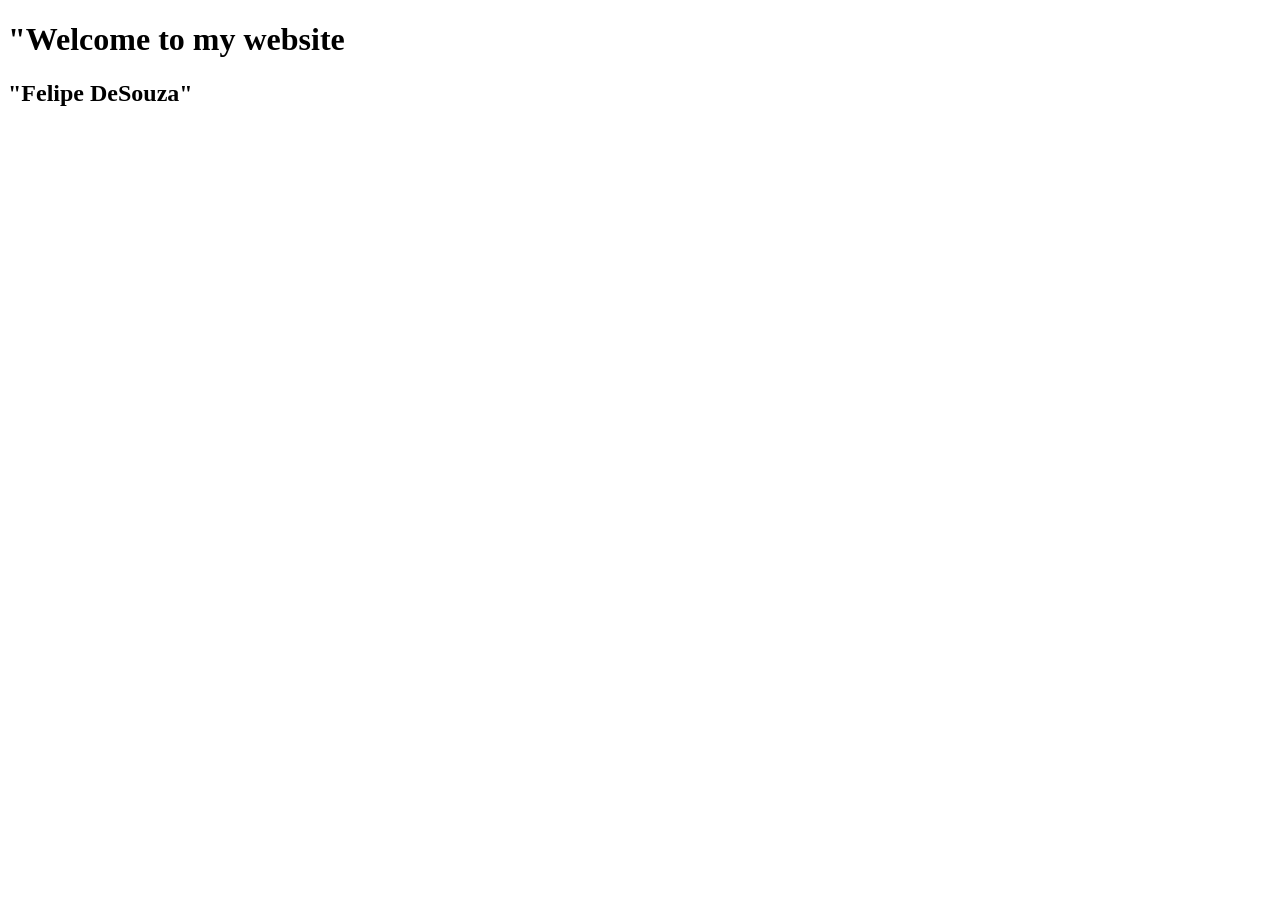
==== index.html @ 3cda9304 "removed doctype in footer" ====
<!DOCTYPE html>
<html lang="en">
<head>
    <meta charset="UTF-8">
    <meta name="viewport" content="width=device-width, initial-scale=1.0">
    <title>Document</title>

</head>
<body>
    <h1>"Welcome to my website</h1>
    <h2>"Felipe DeSouza"</h2>

</body>
</html>
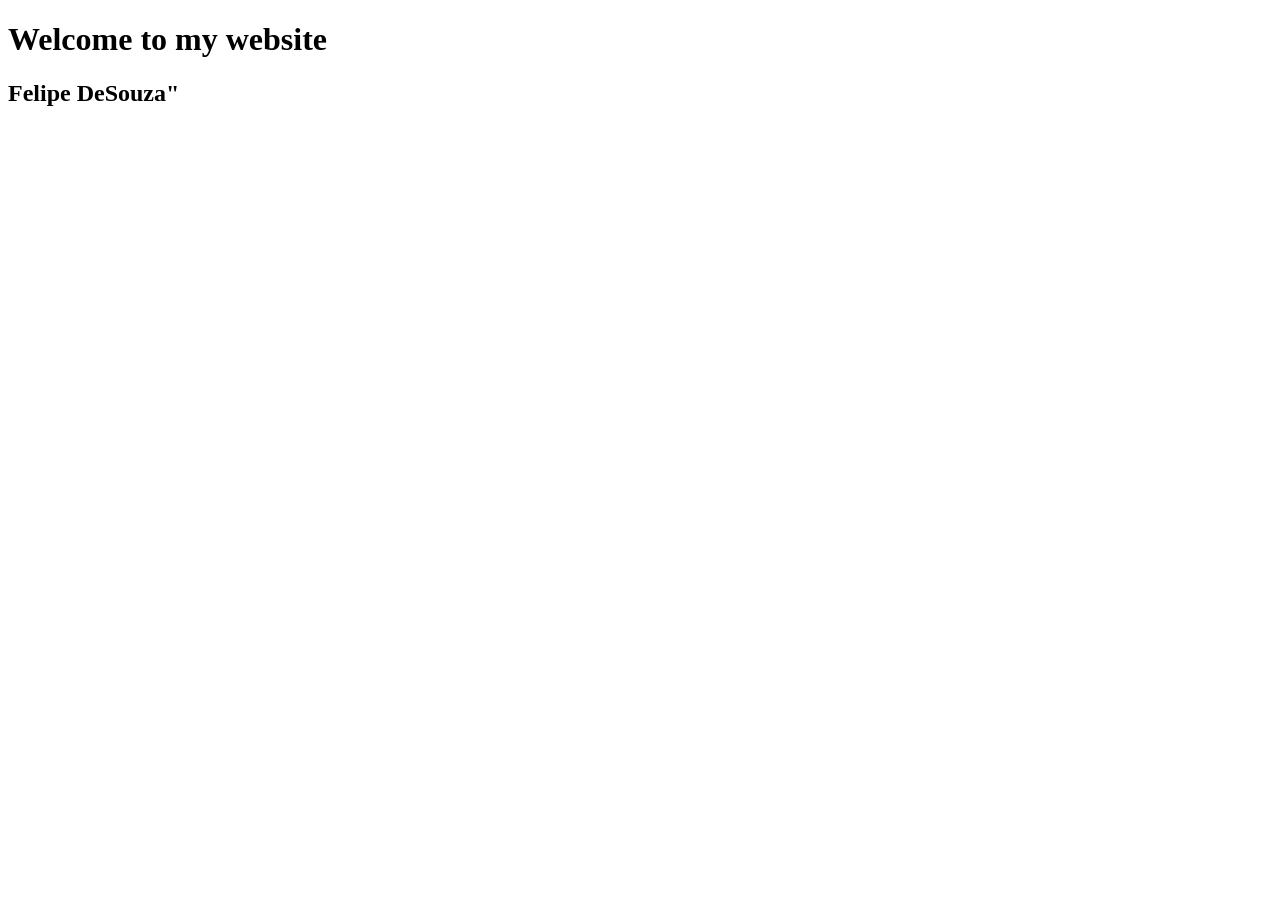
==== commit 9ebb4ee1: "removed quotation marks" ====
--- a/index.html
+++ b/index.html
@@ -7,8 +7,8 @@
 
 </head>
 <body>
-    <h1>"Welcome to my website</h1>
-    <h2>"Felipe DeSouza"</h2>
+    <h1>Welcome to my website</h1>
+    <h2>Felipe DeSouza"</h2>
 
 </body>
 </html>
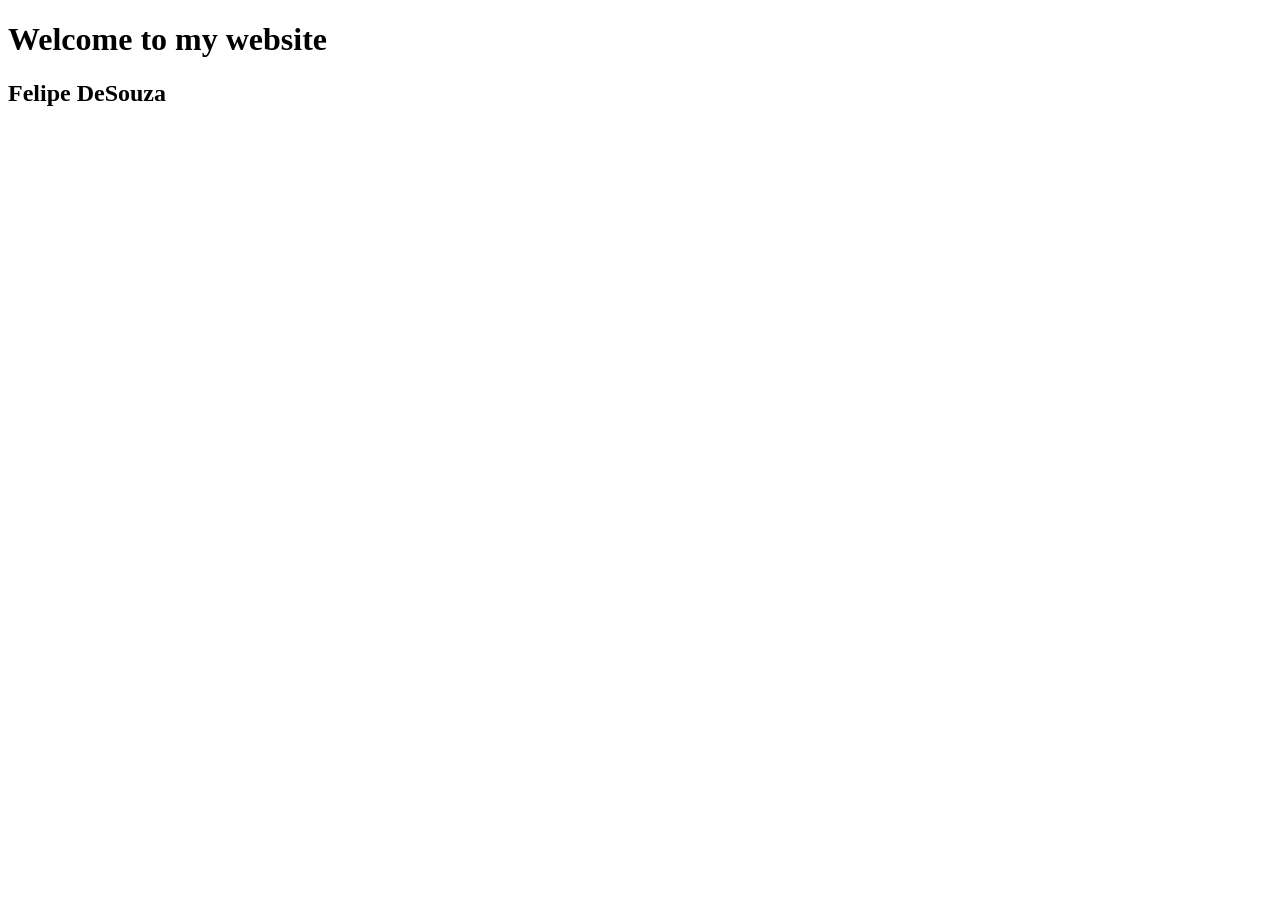
==== commit 26c810dd: "remove quotations v2" ====
--- a/index.html
+++ b/index.html
@@ -8,7 +8,7 @@
 </head>
 <body>
     <h1>Welcome to my website</h1>
-    <h2>Felipe DeSouza"</h2>
+    <h2>Felipe DeSouza</h2>
 
 </body>
 </html>
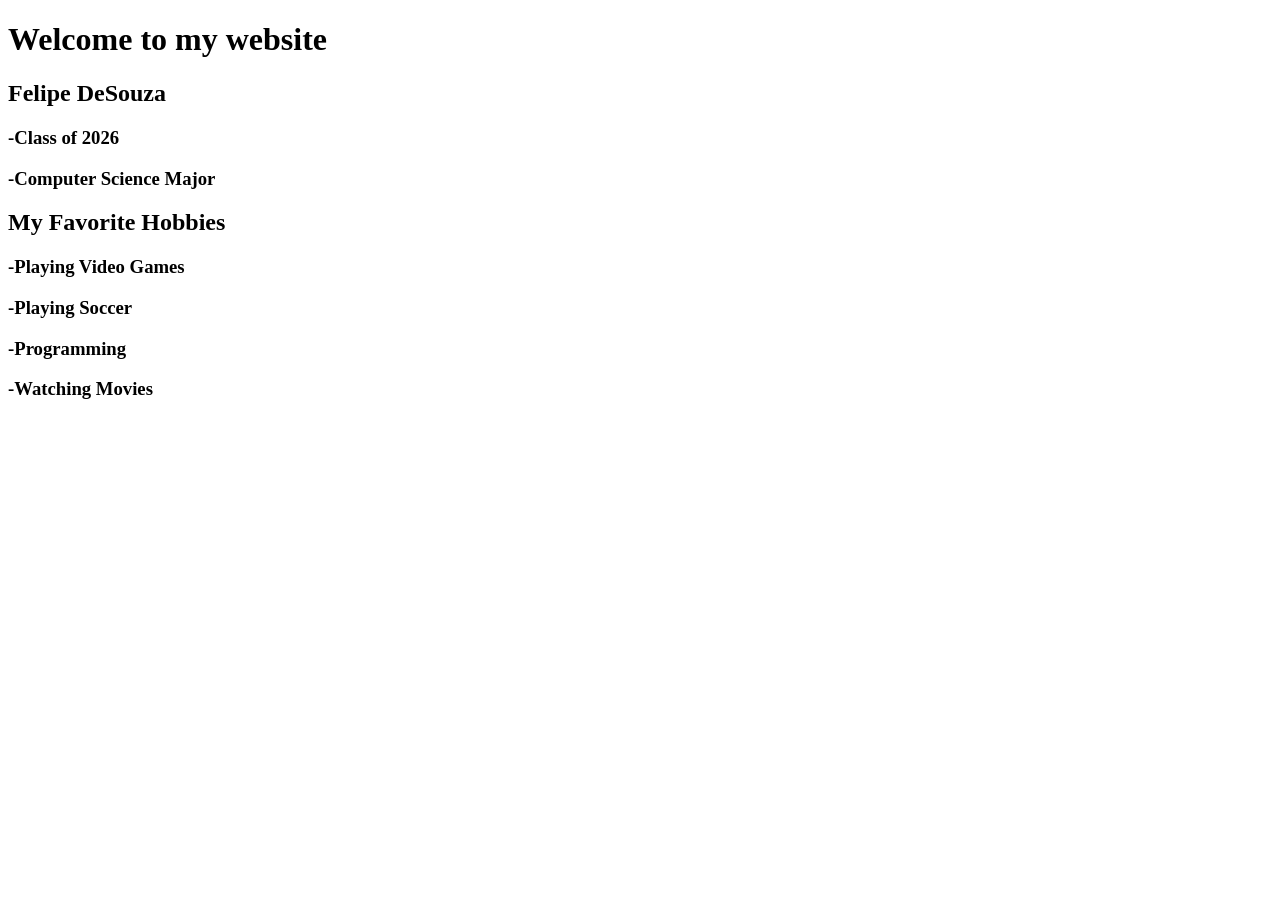
==== commit 5ee255b4: "remove CSS file" ====
--- a/index.html
+++ b/index.html
@@ -10,5 +10,14 @@
     <h1>Welcome to my website</h1>
     <h2>Felipe DeSouza</h2>
 
+    <h3>-Class of 2026</h3>
+    <h3>-Computer Science Major</h3>
+    
+    <h2>My Favorite Hobbies</h2>
+    <h3>-Playing Video Games</h3>
+    <h3>-Playing Soccer</h3>
+    <h3>-Programming</h3>
+    <h3>-Watching Movies</h3>
+
 </body>
 </html>
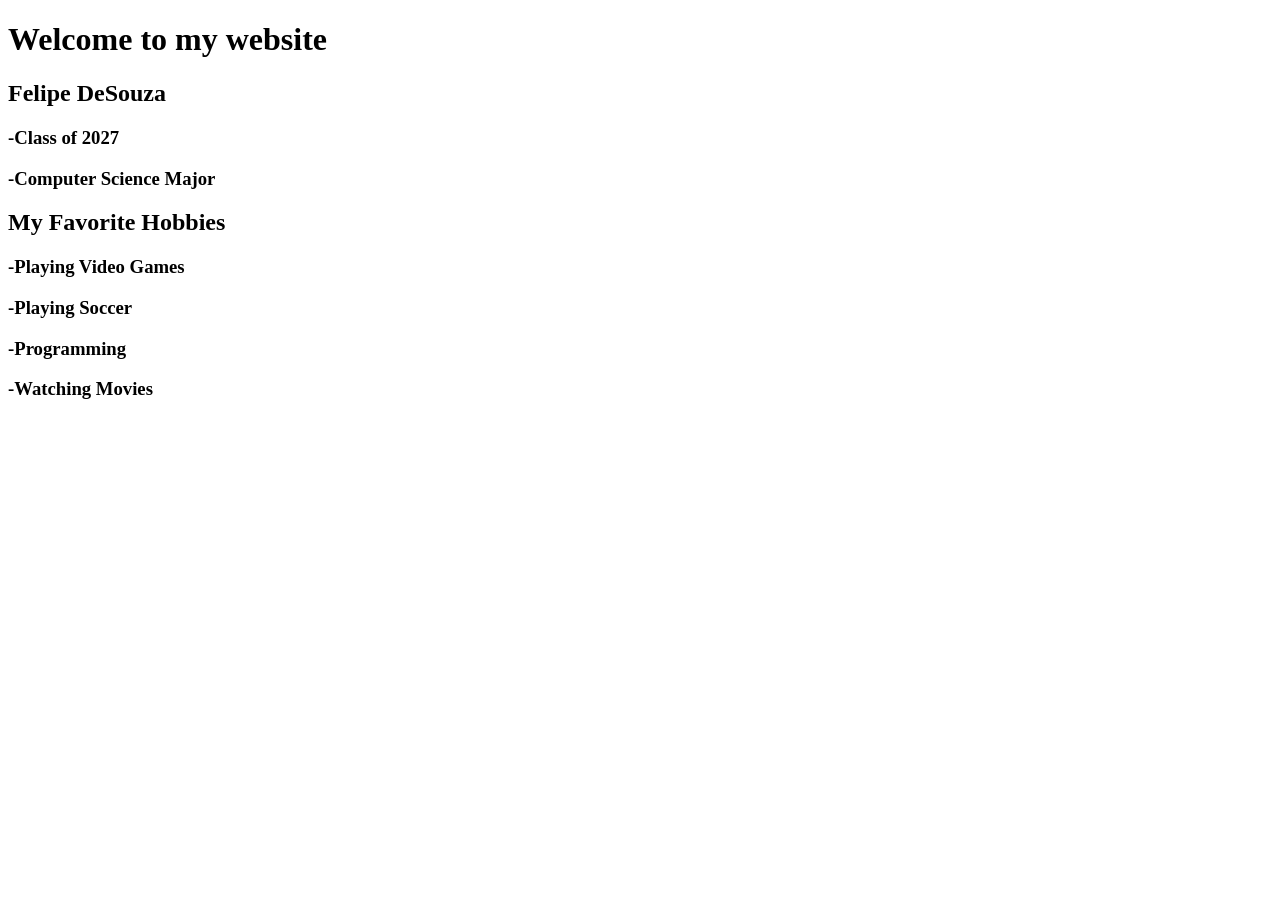
==== commit a70152ea: "fixed class year" ====
--- a/index.html
+++ b/index.html
@@ -10,7 +10,7 @@
     <h1>Welcome to my website</h1>
     <h2>Felipe DeSouza</h2>
 
-    <h3>-Class of 2026</h3>
+    <h3>-Class of 2027</h3>
     <h3>-Computer Science Major</h3>
     
     <h2>My Favorite Hobbies</h2>
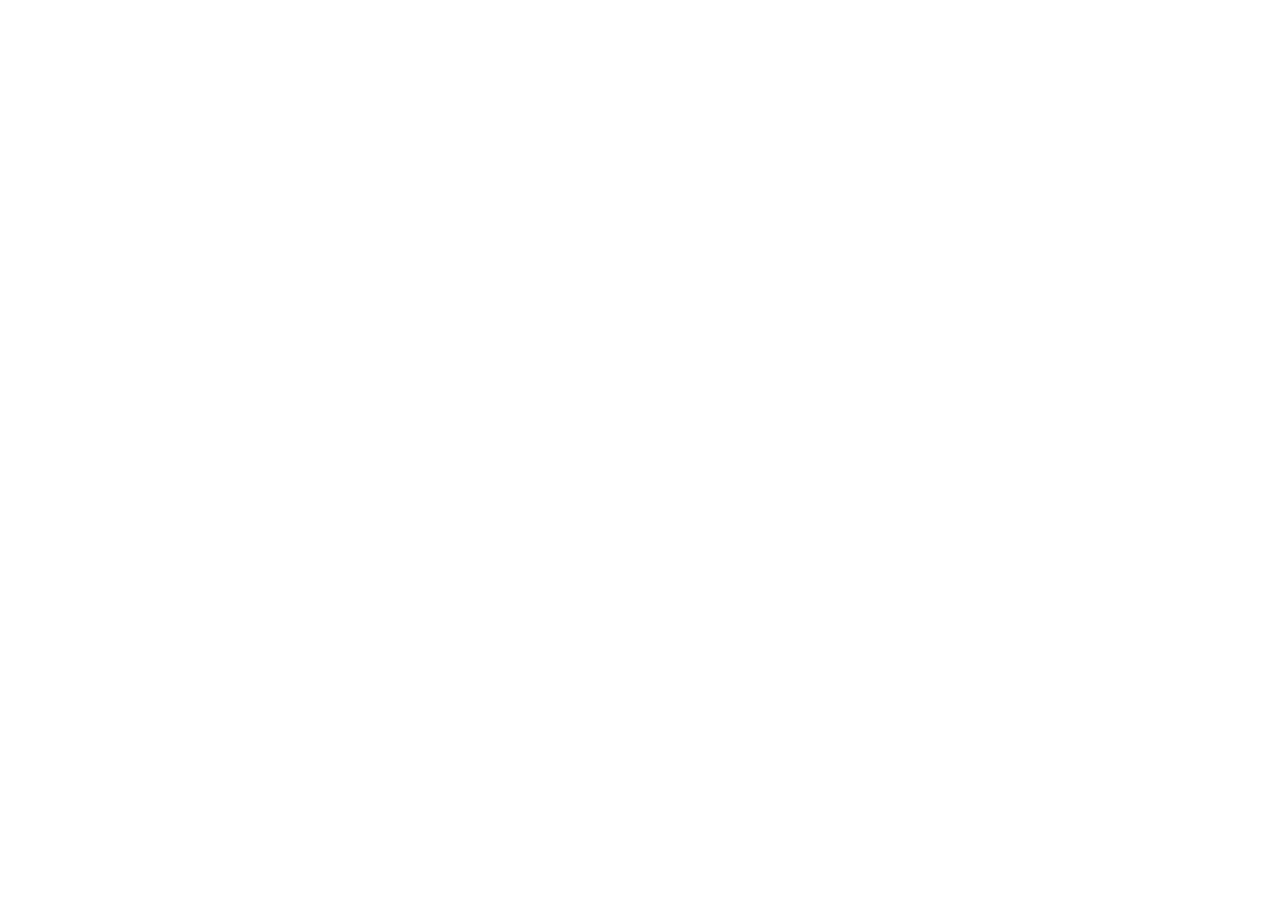
==== commit 247ee7f1: "changed assignemnt1.html to index.html" ====
--- a/index.html
+++ b/index.html
@@ -1,23 +1,83 @@
 <!DOCTYPE html>
-<html lang="en">
-<head>
-    <meta charset="UTF-8">
-    <meta name="viewport" content="width=device-width, initial-scale=1.0">
-    <title>Document</title>
+<html>
+    <head>
+        <meta charset="utf-8" >
+        <title>My First Webpage</title>
+        <link rel="stylesheet" href="https://cdnjs.cloudflare.com/ajax/libs/font-awesome/4.7.0/css/font-awesome.min.css">
+        <style>
+            * {
+                margin: 0;
+                padding: 0;
+            }
 
-</head>
-<body>
-    <h1>Welcome to my website</h1>
-    <h2>Felipe DeSouza</h2>
+            body {
+                font-family: arial;
+                color: white;
+                overflow: hidden;
+            }
 
-    <h3>-Class of 2027</h3>
-    <h3>-Computer Science Major</h3>
+            video {
+                position: fixed;
+                top: 0;
+                left: 0;
+                width: 100%;
+                height: 100%;
+                object-fit: cover; 
+                z-index: -1;
+            }
+
+            .name {
+                position: absolute;
+                top: 30%;
+                left: 30%;
+                list-style: none;
+                font-size: 48px;
     
-    <h2>My Favorite Hobbies</h2>
-    <h3>-Playing Video Games</h3>
-    <h3>-Playing Soccer</h3>
-    <h3>-Programming</h3>
-    <h3>-Watching Movies</h3>
+            }
 
-</body>
+            .tagline {
+                position: absolute;
+                top: 40%;
+                left: 30%;
+                font-size: 18px;
+            }
+
+            .menu {
+                position: absolute;
+                top: 10%;
+                right: 10%;
+                list-style: none;
+                font-size: 20px;
+            }
+
+            .menu li {
+                margin-bottom: 10px;
+            }
+
+            .menu i {
+                margin-right: 8px;
+            }
+        </style>
+    </head>
+    <body>
+
+        <video autoplay muted loop>
+            <source src="background.mp4" type="video/mp4">
+        </video>
+
+        <div class="name">
+            Felipe-Ziyad DeSouza
+        </div>
+
+        <data class="tagline">
+            Computer Science Student | Aspiring Software Engineer
+        </data>
+
+        <ul class="menu">
+            <li><i class="fa fa-user"></i> about me</li>
+            <li><i class="fa fa-envelope"></i> Resume</li>
+            <li><i class="fa fa-briefcase"></i> Projects</li>
+            <li><i class="fa fa-gamepad"></i> Hobbies</li>
+        </ul>
+    </body>
 </html>
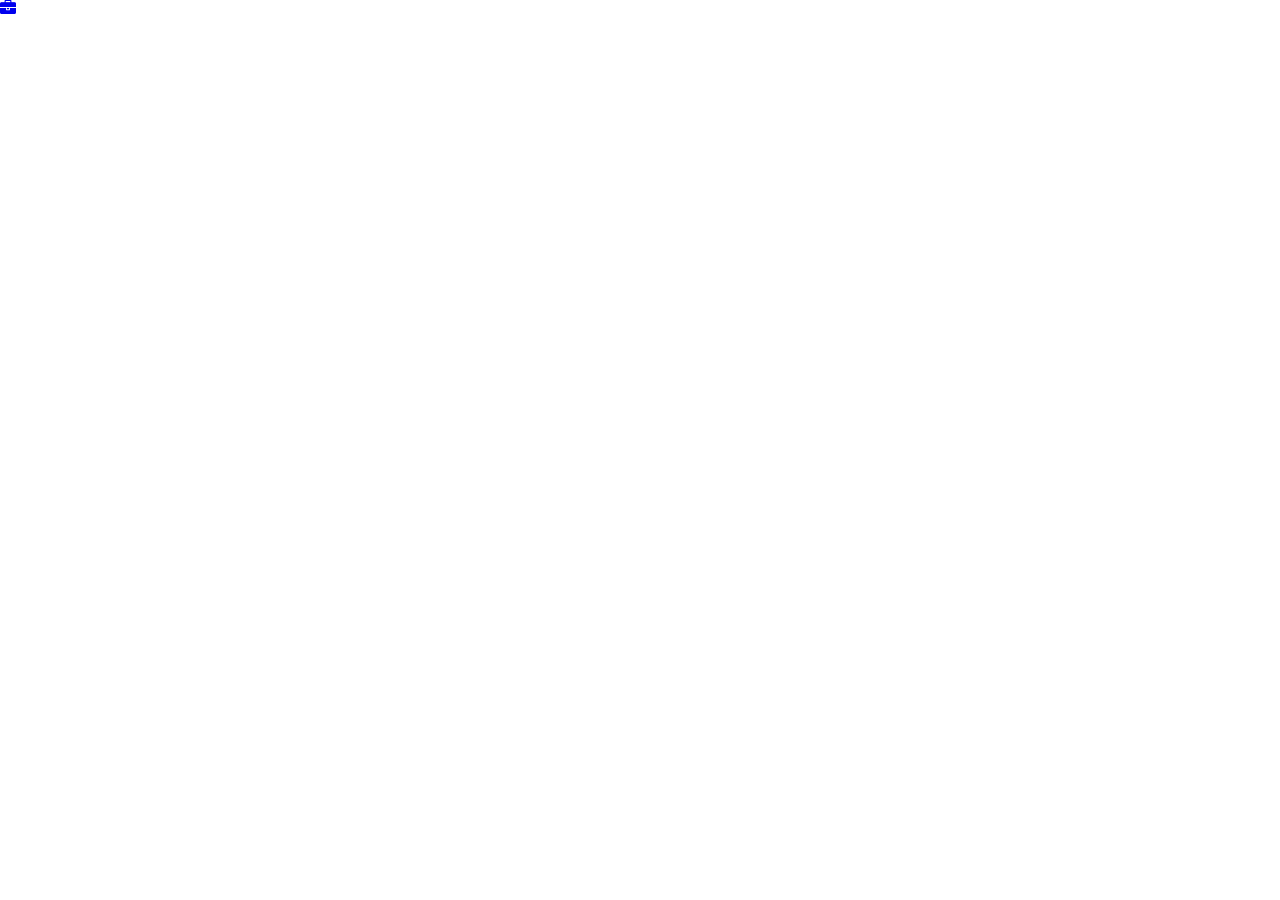
==== commit f8136b51: "Removed non functioning button from menu in index.html" ====
--- a/index.html
+++ b/index.html
@@ -2,7 +2,7 @@
 <html>
     <head>
         <meta charset="utf-8" >
-        <title>My First Webpage</title>
+        <title>Felipe-Ziyad DeSouza</title>
         <link rel="stylesheet" href="https://cdnjs.cloudflare.com/ajax/libs/font-awesome/4.7.0/css/font-awesome.min.css">
         <style>
             * {
@@ -57,6 +57,15 @@
             .menu i {
                 margin-right: 8px;
             }
+
+            .menu a { 
+                color: white;
+                text-decoration: none;
+            }
+
+            .menu a:hover {
+                text-decoration: underline;
+            }
         </style>
     </head>
     <body>
@@ -74,10 +83,9 @@
         </data>
 
         <ul class="menu">
-            <li><i class="fa fa-user"></i> about me</li>
-            <li><i class="fa fa-envelope"></i> Resume</li>
-            <li><i class="fa fa-briefcase"></i> Projects</li>
-            <li><i class="fa fa-gamepad"></i> Hobbies</li>
+    
+            <li><a href="project.html"><i class="fa fa-briefcase">/i> Projects</li>
+            
         </ul>
     </body>
 </html>
